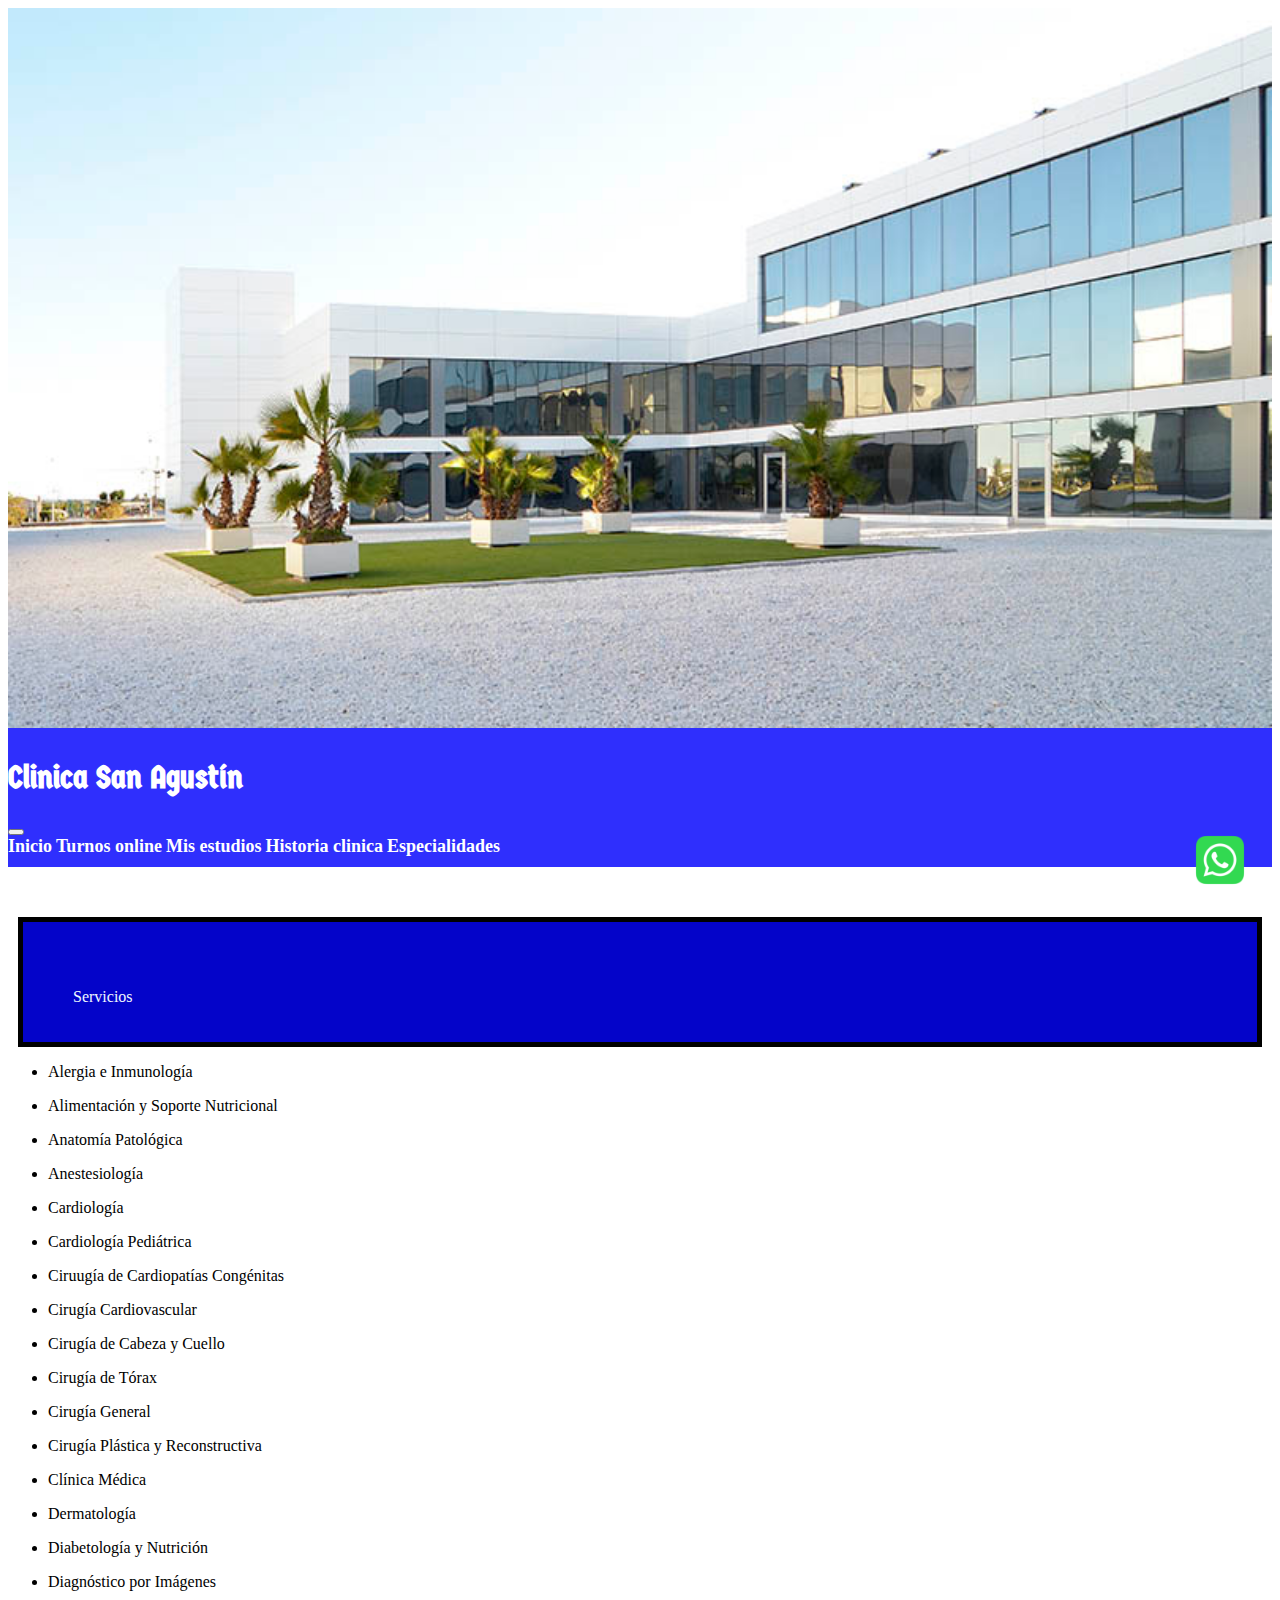
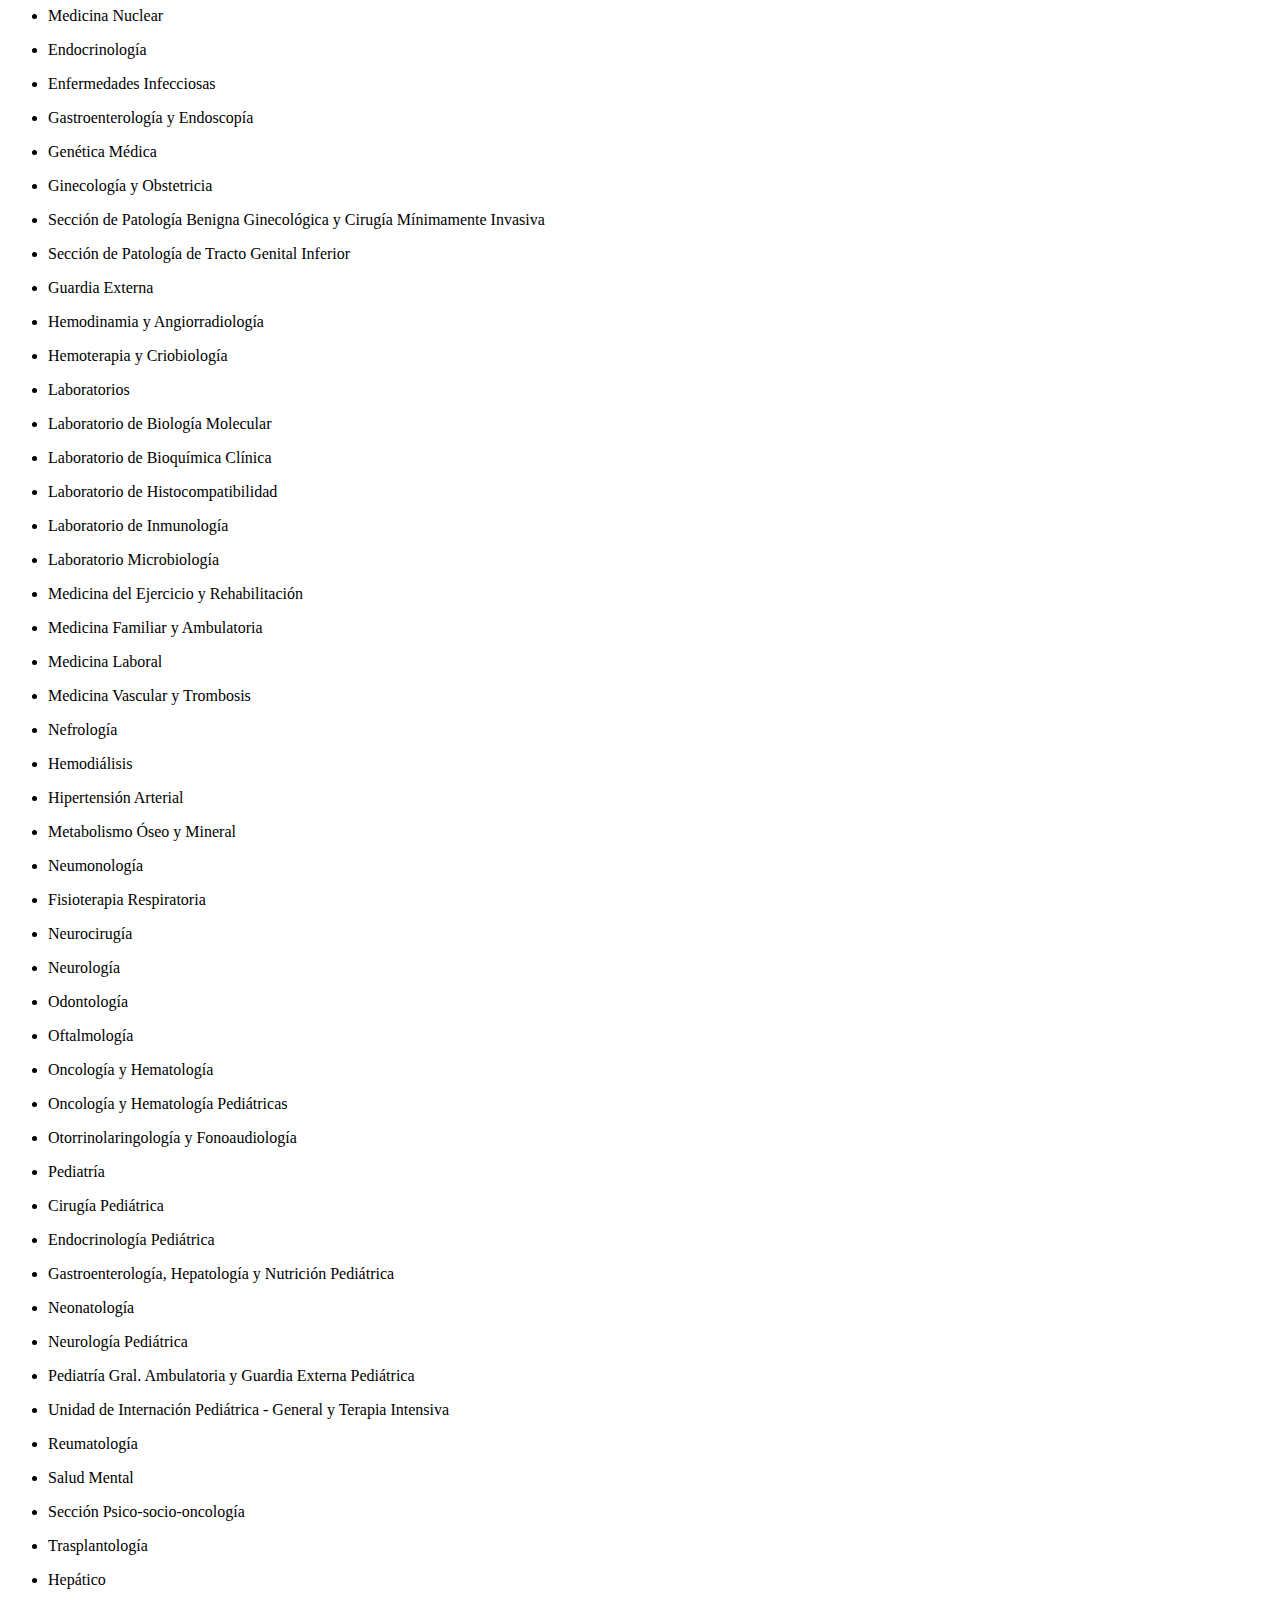
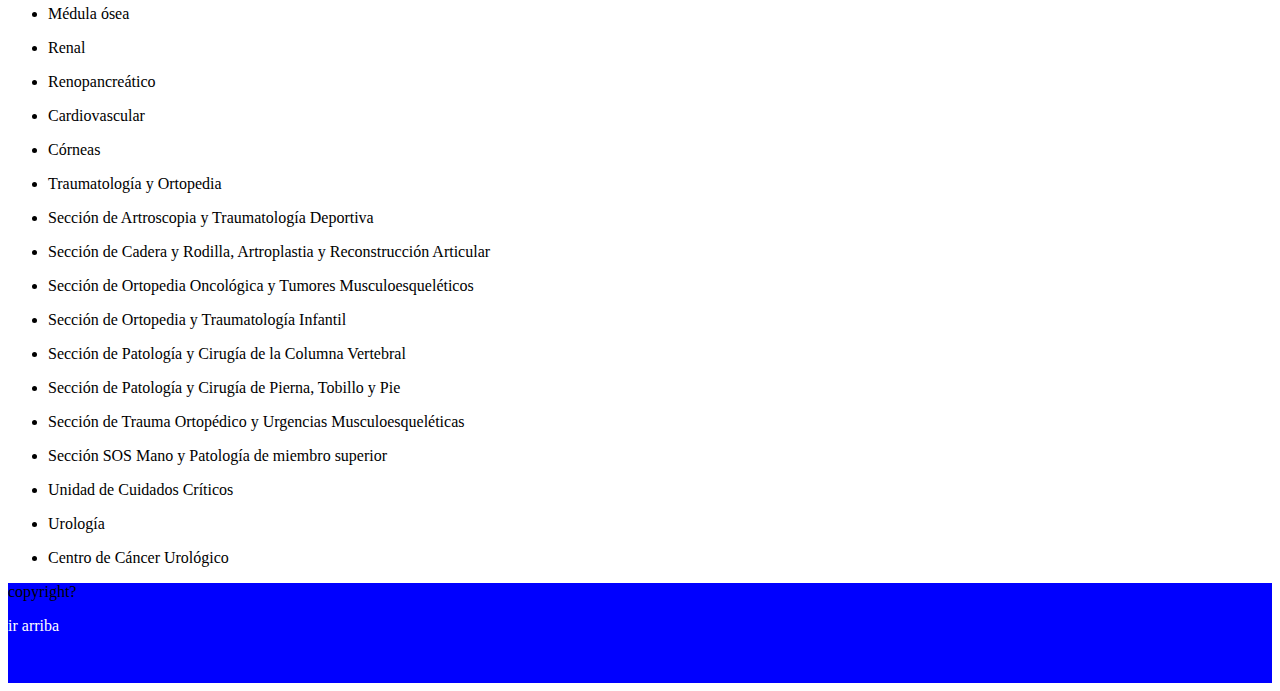
==== pages/especialidades.html @ 89131d5e "archivo restaurado despues de un error fatal :)" ====
<!DOCTYPE html>
<html lang="en">
<head>
<meta charset="UTF-8">
<meta name="viewport" content="width=device-width, initial-scale=1.0">
<!-- CSS Bootstrap -->
<link href="https://cdn.jsdelivr.net/npm/bootstrap@5.3.1/dist/css/bootstrap.min.css" rel="stylesheet" integrity="sha384-4bw+/aepP/YC94hEpVNVgiZdgIC5+VKNBQNGCHeKRQN+PtmoHDEXuppvnDJzQIu9" crossorigin="anonymous">

<!-- Fuentes -->
<link rel="preconnect" href="https://fonts.googleapis.com">
<link rel="preconnect" href="https://fonts.gstatic.com" crossorigin>
<link href="https://fonts.googleapis.com/css2?family=Germania+One&display=swap" rel="stylesheet">

<!-- CSS Propio -->
<link rel="stylesheet" href="../css/styles.css">
<title>Proyecto segunda preentrega</title>
</head>
<body>

    <section class="clinicapng">
        <a id="arriba">
            <img src="../img/clinica.jpg" alt="imagen clinica">
        </a>
        </section>

    <header>

    <h1 class="h1">Clinica San Agustín</h1>

<!-- MENU DE NAVEGACION -->

    <nav class="navbar navbar-expand-lg">
        <div class="container-fluid">
        <button class="navbar-toggler" type="button" data-bs-toggle="collapse" data-bs-target="#navbarNavAltMarkup" aria-controls="navbarNavAltMarkup" aria-expanded="false" aria-label="Toggle navigation">
            <span class="navbar-toggler-icon"></span>
        </button>
        <div class="collapse navbar-collapse" id="navbarNavAltMarkup">
            <div class="navbar-nav">
            <a class="nav-link" aria-current="page" href="../index.html">Inicio</a>
            <a class="nav-link " href="../pages/turnos-online.html">Turnos online</a>
            <a class="nav-link" href="../pages/mis-estuidios.html">Mis estudios</a>
            <a class="nav-link" href="../pages/historia-clinica.html">Historia clinica</a>
            <a class="nav-link active" href="../pages/especialidades.html">Especialidades</a>
            </div>
        </div>
        </div>
    </nav>
</header>

    <div class="caja-azul2">
        <p style="color: aliceblue;">Servicios</p>
    </div>
    <div>
        <ul class="especialidades">
            <li><p href="">Alergia e Inmunología</p></li>
            <li><p href="">Alimentación y Soporte Nutricional</p></li>
            <li><p href="">Anatomía Patológica</p></li>
            <li><p href="">Anestesiología</p></li>
            <li><p href="">Cardiología</p></li>
            <li><p href="">Cardiología Pediátrica</p></li>
            <li><p href="">Ciruugía de Cardiopatías Congénitas</p></li>
            <li><p href="">Cirugía Cardiovascular</p></li>
            <li><p href="">Cirugía de Cabeza y Cuello</p></li>
            <li><p href="">Cirugía de Tórax</p></li>
            <li><p href="">Cirugía General</p></li>
            <li><p href="">Cirugía Plástica y Reconstructiva</p></li>
            <li><p href="">Clínica Médica</p></li>
            <li><p href="">Dermatología</p></li>
            <li><p href="">Diabetología y Nutrición</p></li>
            <li><p href="">Diagnóstico por Imágenes</p></li>
            <li><p href="">Medicina Nuclear</p></li>
            <li><p href="">Endocrinología</p></li>
            <li><p href="">Enfermedades Infecciosas</p></li>
            <li><p href="">Gastroenterología y Endoscopía</p></li>
            <li><p href="">Genética Médica</p></li>
            <li><p href="">Ginecología y Obstetricia</p></li>
            <li><p href="">Sección de Patología Benigna Ginecológica y Cirugía Mínimamente Invasiva</p></li>
            <li><p href="">Sección de Patología de Tracto Genital Inferior</p></li>
            <li><p href="">Guardia Externa</p></li>
            <li><p href="">Hemodinamia y Angiorradiología</p></li>
            <li><p href="">Hemoterapia y Criobiología</p></li>
            <li><p href="">Laboratorios</p></li>
            <li><p href="">Laboratorio de Biología Molecular</p></li>
            <li><p href="">Laboratorio de Bioquímica Clínica</p></li>
            <li><p href="">Laboratorio de Histocompatibilidad</p></li>
            <li><p href="">Laboratorio de Inmunología</p></li>
            <li><p href="">Laboratorio Microbiología</p></li>
            <li><p href="">Medicina del Ejercicio y Rehabilitación</p></li>
            <li><p href="">Medicina Familiar y Ambulatoria</p></li>
            <li><p href="">Medicina Laboral</p></li>
            <li><p href="">Medicina Vascular y Trombosis</p></li>
            <li><p href="">Nefrología</p></li>
            <li><p href="">Hemodiálisis</p></li>
            <li><p href="">Hipertensión Arterial</p></li>
            <li><p href="">Metabolismo Óseo y Mineral</p></li>
            <li><p href="">Neumonología</p></li>
            <li><p href="">Fisioterapia Respiratoria</p></li>
            <li><p href="">Neurocirugía</p></li>
            <li><p href="">Neurología</p></li>
            <li><p href="">Odontología</p></li>
            <li><p href="">Oftalmología</p></li>
            <li><p href="">Oncología y Hematología</p></li>
            <li><p href="">Oncología y Hematología Pediátricas</p></li>
            <li><p href="">Otorrinolaringología y Fonoaudiología</p></li>
            <li><p href="">Pediatría</p></li>
            <li><p href="">Cirugía Pediátrica</p></li>
            <li><p href="">Endocrinología Pediátrica</p></li>
            <li><p href="">Gastroenterología, Hepatología y Nutrición Pediátrica</p></li>
            <li><p href="">Neonatología</p></li>
            <li><p href="">Neurología Pediátrica</p></li>
            <li><p href="">Pediatría Gral. Ambulatoria y Guardia Externa Pediátrica</p></li>
            <li><p href="">Unidad de Internación Pediátrica - General y Terapia Intensiva</p></li>
            <li><p href="">Reumatología</p></li>
            <li><p href="">Salud Mental</p></li>
            <li><p href="">Sección Psico-socio-oncología</p></li>
            <li><p href="">Trasplantología</p></li>
            <li><p href="">Hepático</p></li>
            <li><p href="">Médula ósea</p></li>
            <li><p href="">Renal</p></li>
            <li><p href="">Renopancreático</p></li>
            <li><p href="">Cardiovascular</p></li>
            <li><p href="">Córneas</p></li>
            <li><p href="">Traumatología y Ortopedia</p></li>
            <li><p href="">Sección de Artroscopia y Traumatología Deportiva</p></li>
            <li><p href="">Sección de Cadera y Rodilla, Artroplastia y Reconstrucción Articular</p></li>
            <li><p href="">Sección de Ortopedia Oncológica y Tumores Musculoesqueléticos</p></li>
            <li><p href="">Sección de Ortopedia y Traumatología Infantil</p></li>
            <li><p href="">Sección de Patología y Cirugía de la Columna Vertebral</p></li>
            <li><p href="">Sección de Patología y Cirugía de Pierna, Tobillo y Pie</p></li>
            <li><p href="">Sección de Trauma Ortopédico y Urgencias Musculoesqueléticas</p></li>
            <li><p href="">Sección SOS Mano y Patología de miembro superior</p></li>
            <li><p href="">Unidad de Cuidados Críticos</p></li>
            <li><p href="">Urología</p></li>
            <li><p href="">Centro de Cáncer Urológico</p></li>
    </ul>
    </div>

    <footer>
        <p>copyright?</p>
        <a href="#arriba">ir arriba</a>
    </footer>
    
    
        <!-- SCRIPT DE BOOTSTRAP -->
        <script src="https://cdn.jsdelivr.net/npm/bootstrap@5.3.1/dist/js/bootstrap.bundle.min.js" integrity="sha384-HwwvtgBNo3bZJJLYd8oVXjrBZt8cqVSpeBNS5n7C8IVInixGAoxmnlMuBnhbgrkm" crossorigin="anonymous"></script>
    
    
    
        <a href="#">
            <img src="../img/logo-whatsapp.webp" alt="Contacto" class="contacto">
        </a>
    

    
    
    
    </body>
    </html>
---- css/styles.css ----
.h1 {
    font-family: 'Germania One', cursive;
    color: #fff;
}

header {
    background-color: rgb(47, 47, 253);
    padding: 10px 0;
    position: sticky;
    top: 0;
}

a {
    text-decoration: none;
}

.nav-link {
    color: #fff;
    font-weight: bold;
    font-size: 18px;
}

.lista-nav li {
    
    display: inline;
    margin-right: 10px;
}

.Lista-nav2 li {
    
    display: inline;
    margin-right: 10px;
}

.caja-azul {
    color: #fff;

    background-color:rgb(4, 4, 201);
    width: auto;
    height: auto;  

    margin: 100px 15px 100px 15px;

    padding: 50px;

    border: solid 5px black
}


.caja-azul2 {
    background-color:rgb(4, 4, 201);
    width: auto;
    height: 20px;  

    margin: 50px 10px 10px 10px;

    padding: 50px;

    border: solid 5px rgb(0, 0, 0)
}

.contacto {
    width: 80px;
    position: fixed;
    bottom: 0;
    right: 20px;
}

.caja-turnos {
    color: #fff;
    background-color: rgb(0, 94, 234);
    width: 500px;
    height: 180px;
    margin: 50px 10px 10px 10px;
    padding: 20px;
    text-align: center;
}

.caja-turnos2 {
    color: #fff;
    background-color: rgb(0, 55, 137);
    width: 500px;
    height: 180px;
    margin: 50px 10px 10px 10px;
    padding: 20px;
    text-align: center;
}

.padre-cajas {
    display: flex;
    flex-direction: row;
    flex-wrap: wrap;
    

}


.caja-estudios {
    font-size: larger;
    color: aliceblue;
    background-color:rgb(4, 0, 255);
    width: auto; 
    height: auto;  

    margin: 10px 50px 100px 15px;

    padding: 50px;


    border: solid 5px rgb(3, 53, 153);
}

.caja-historiaclinica {
    font-size: larger;
    color: aliceblue;
    background-color:rgb(4, 0, 255);
    width: auto;
    height: auto;  

    margin: 10px 50px 100px 15px;

    padding: 50px;


    border: solid 5px rgb(3, 53, 153);

    text-align: start;

}

.familiapng {
    margin: 0px 0px 20px 0px;
}


.clinicapng img {
    width: 93.90rem;
    height: 25rem;
    display: block;
    margin: 0 auto;
}

.doctorpng img {
    width: 93.90rem;
    height: 25rem;
    display: block;
    margin: 0 auto;
}

.familiapng img {
    width: 93.90rem;
    height: 25rem;
    display: block;
    margin: 10px 0px 50px 0px
}

.bi {
    font-size: 3rem;
}

.bi-instagram {
    color: rgb(230,70,70);
}

.bi-tiktok {
    color: #000;
}

.bi-youtube {
    color: red;
}

img {
    max-width: 100%;
}

.clinicapng img {
    height: 45vh;
}

@media (min-width: 520px) {
    .clinicapng img {
        height: 50vh;
    }
}

@media (min-width: 768px) {
    .clinicapng img {
        height: 70vh;
    }
}

@media (min-width: 1024px) {
    .clinicapng img {
        height: 80vh;
    }

}

footer{
    background-color: blue;
    height: 100px;
}

footer a{
    color: #fff;
}

@media (min-width: 520px) {
    .doctorpng img {
        height: 450px;

    }
    .familiapng img {
        height: 20vh;
    }
}

@media (min-width: 768px) {
    .doctorpng img {
        height: 70vh;
    }
    .familiapng img {
        height: 70vh;
    }

}

@media (min-width: 1024px) {
    .doctorpng img {
        height: 80vh;
    }
}

.text-center{
    color: blue;
    margin-bottom: 30px;
}


.especialidades{
    cursor: pointer;
}
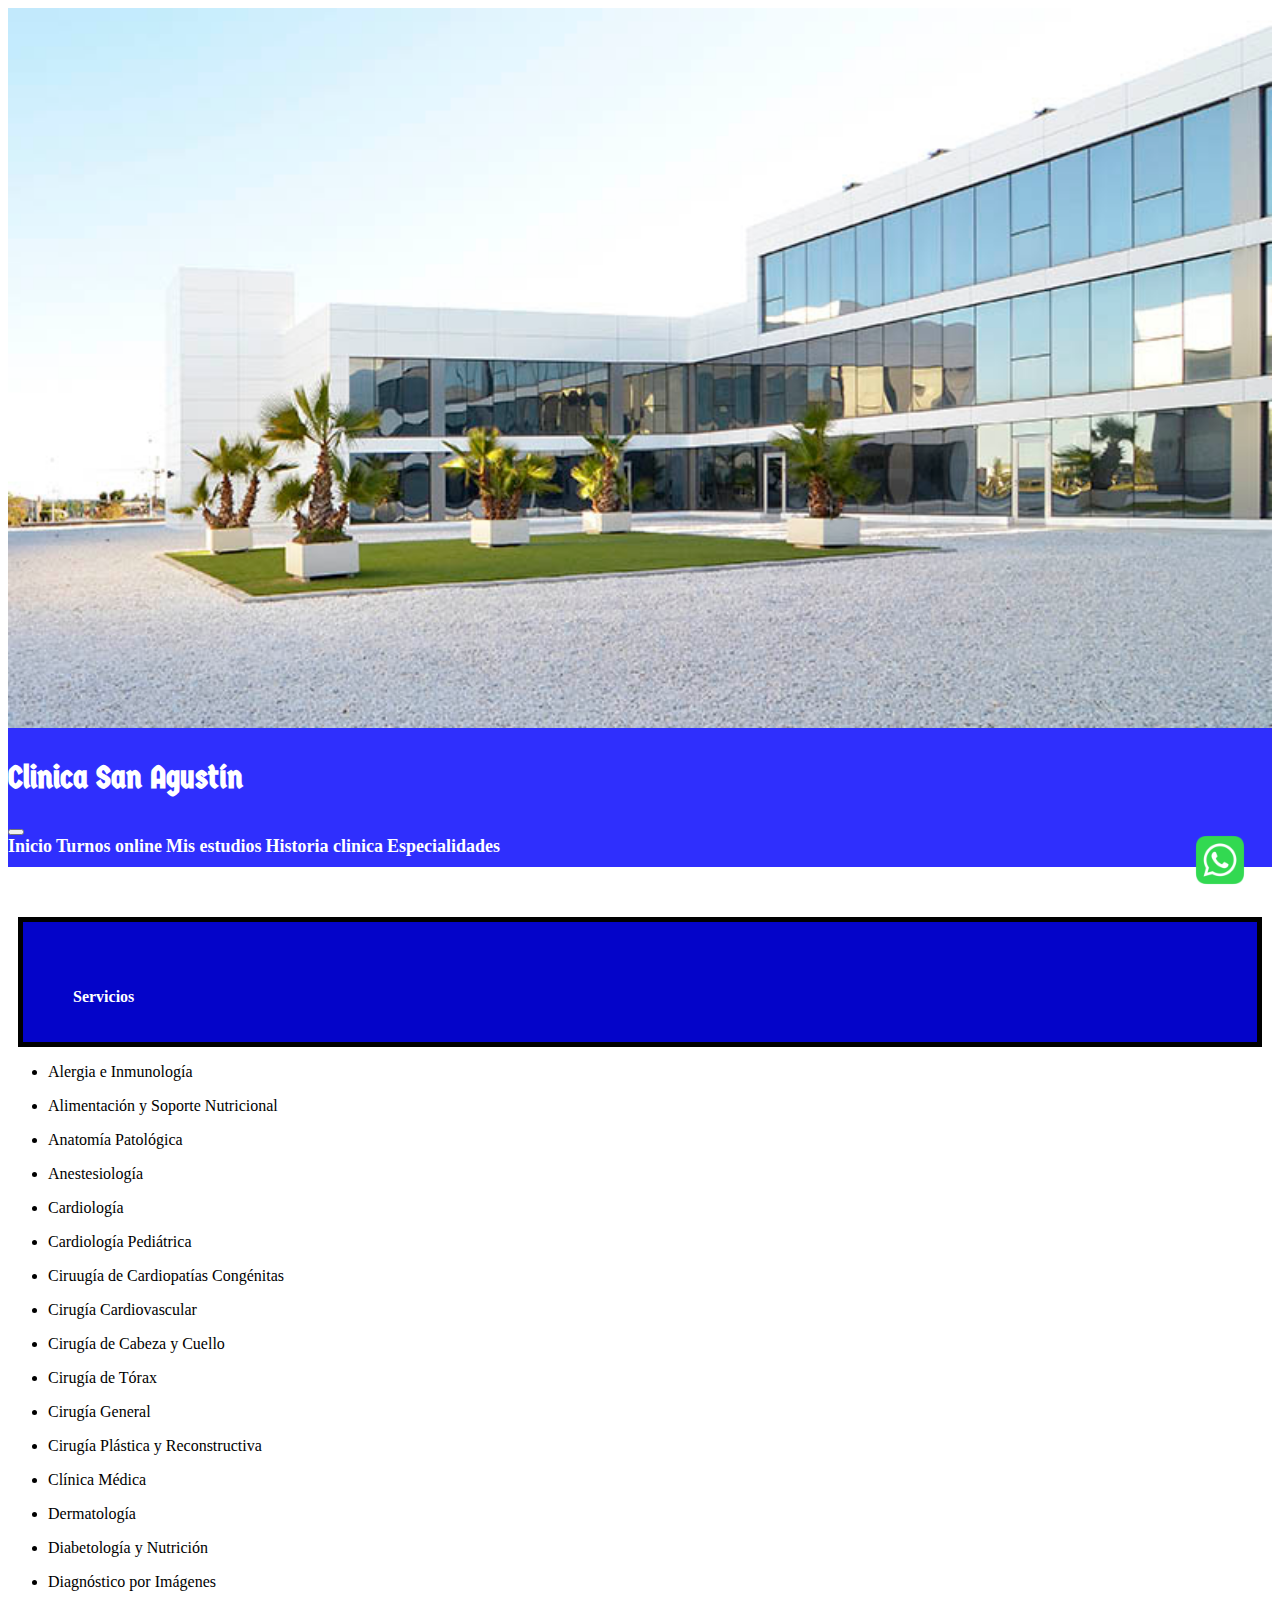
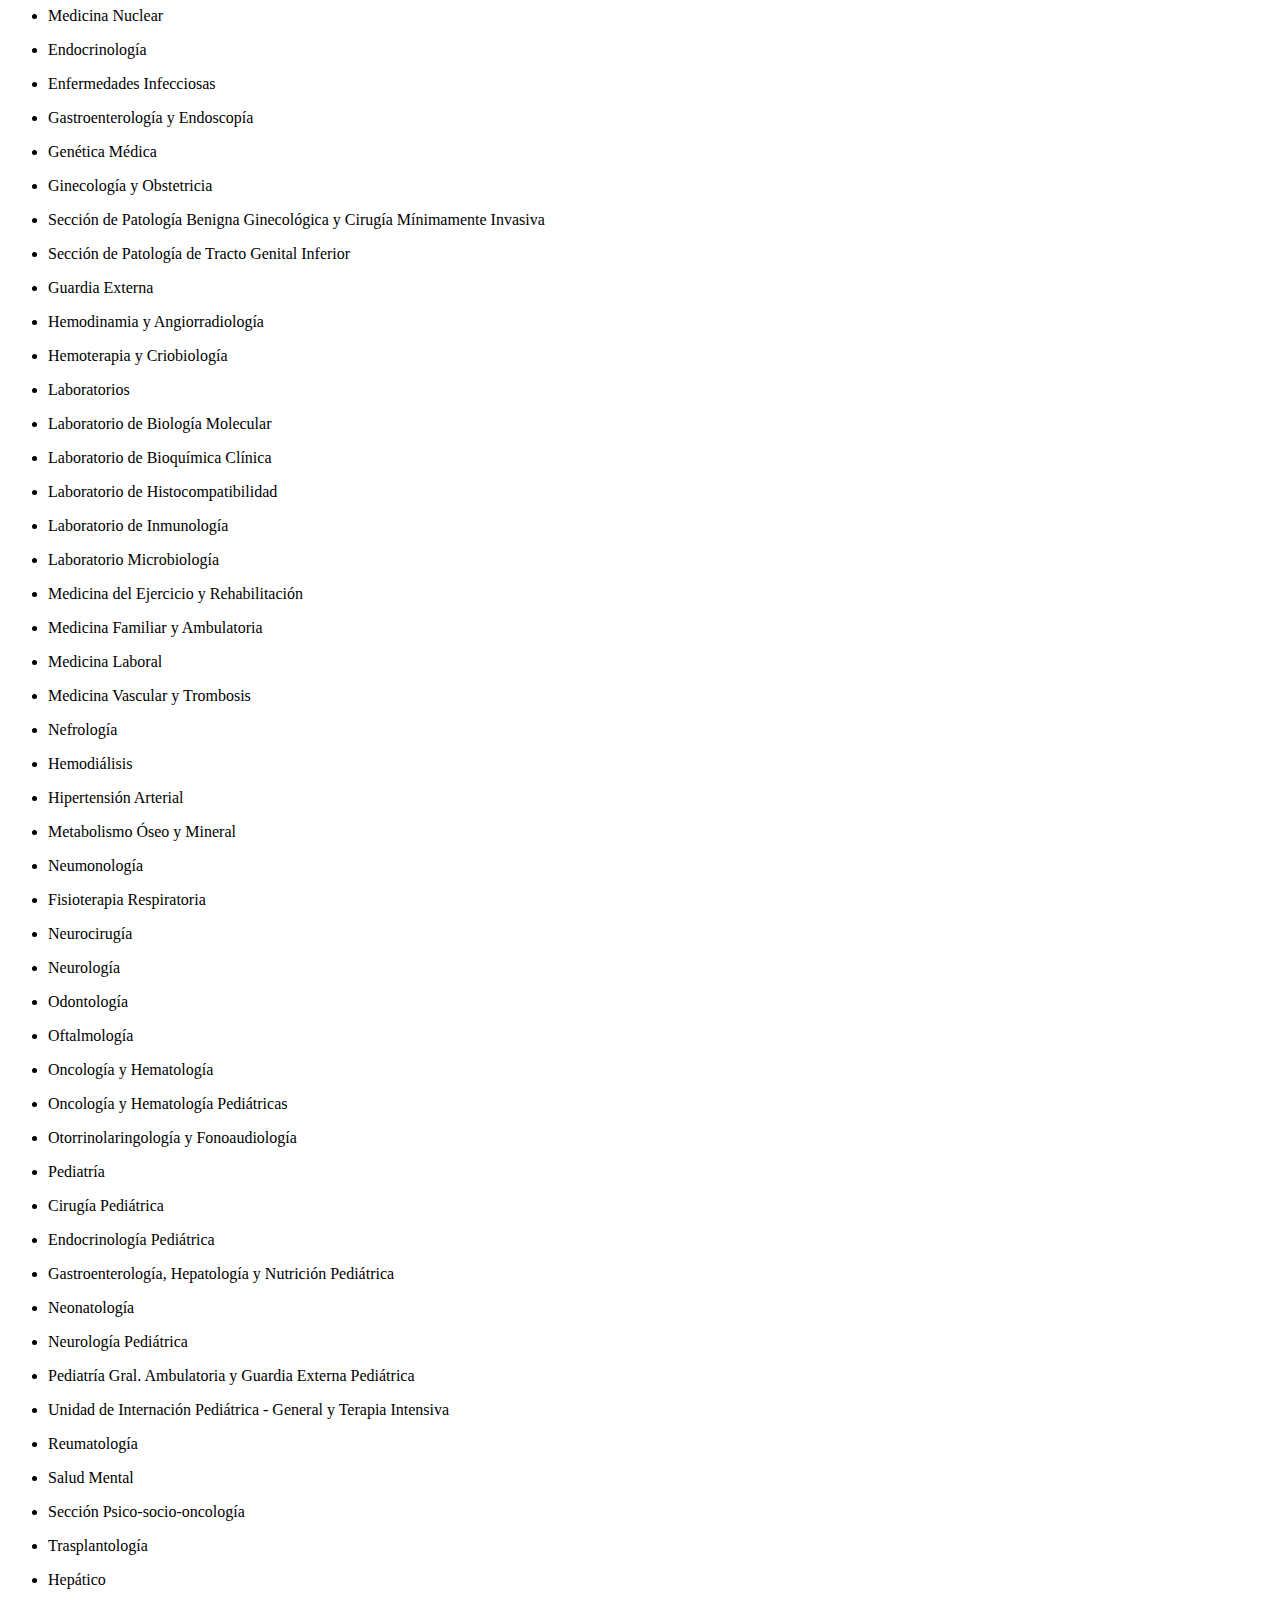
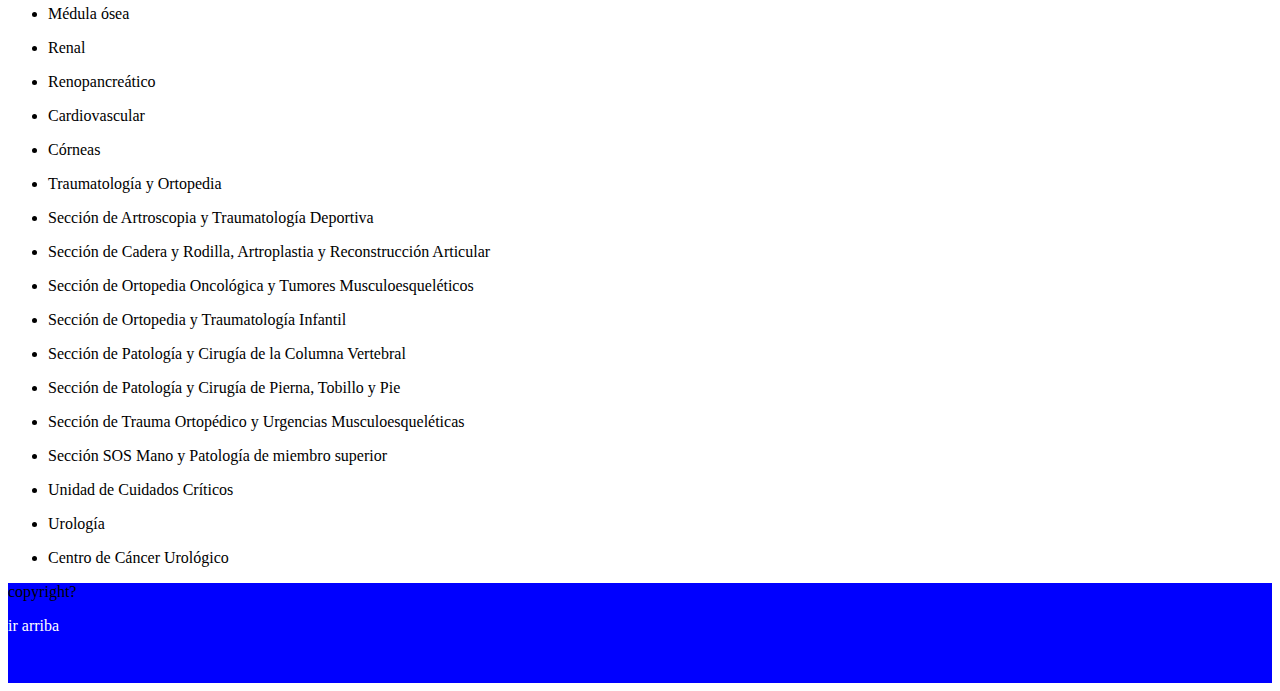
==== commit a5b59a19: "arreglo de errores" ====
--- a/pages/especialidades.html
+++ b/pages/especialidades.html
@@ -48,90 +48,90 @@
 </header>
 
     <div class="caja-azul2">
-        <p style="color: aliceblue;">Servicios</p>
+        <p class="title">Servicios</p>
     </div>
     <div>
         <ul class="especialidades">
-            <li><p href="">Alergia e Inmunología</p></li>
-            <li><p href="">Alimentación y Soporte Nutricional</p></li>
-            <li><p href="">Anatomía Patológica</p></li>
-            <li><p href="">Anestesiología</p></li>
-            <li><p href="">Cardiología</p></li>
-            <li><p href="">Cardiología Pediátrica</p></li>
-            <li><p href="">Ciruugía de Cardiopatías Congénitas</p></li>
-            <li><p href="">Cirugía Cardiovascular</p></li>
-            <li><p href="">Cirugía de Cabeza y Cuello</p></li>
-            <li><p href="">Cirugía de Tórax</p></li>
-            <li><p href="">Cirugía General</p></li>
-            <li><p href="">Cirugía Plástica y Reconstructiva</p></li>
-            <li><p href="">Clínica Médica</p></li>
-            <li><p href="">Dermatología</p></li>
-            <li><p href="">Diabetología y Nutrición</p></li>
-            <li><p href="">Diagnóstico por Imágenes</p></li>
-            <li><p href="">Medicina Nuclear</p></li>
-            <li><p href="">Endocrinología</p></li>
-            <li><p href="">Enfermedades Infecciosas</p></li>
-            <li><p href="">Gastroenterología y Endoscopía</p></li>
-            <li><p href="">Genética Médica</p></li>
-            <li><p href="">Ginecología y Obstetricia</p></li>
-            <li><p href="">Sección de Patología Benigna Ginecológica y Cirugía Mínimamente Invasiva</p></li>
-            <li><p href="">Sección de Patología de Tracto Genital Inferior</p></li>
-            <li><p href="">Guardia Externa</p></li>
-            <li><p href="">Hemodinamia y Angiorradiología</p></li>
-            <li><p href="">Hemoterapia y Criobiología</p></li>
-            <li><p href="">Laboratorios</p></li>
-            <li><p href="">Laboratorio de Biología Molecular</p></li>
-            <li><p href="">Laboratorio de Bioquímica Clínica</p></li>
-            <li><p href="">Laboratorio de Histocompatibilidad</p></li>
-            <li><p href="">Laboratorio de Inmunología</p></li>
-            <li><p href="">Laboratorio Microbiología</p></li>
-            <li><p href="">Medicina del Ejercicio y Rehabilitación</p></li>
-            <li><p href="">Medicina Familiar y Ambulatoria</p></li>
-            <li><p href="">Medicina Laboral</p></li>
-            <li><p href="">Medicina Vascular y Trombosis</p></li>
-            <li><p href="">Nefrología</p></li>
-            <li><p href="">Hemodiálisis</p></li>
-            <li><p href="">Hipertensión Arterial</p></li>
-            <li><p href="">Metabolismo Óseo y Mineral</p></li>
-            <li><p href="">Neumonología</p></li>
-            <li><p href="">Fisioterapia Respiratoria</p></li>
-            <li><p href="">Neurocirugía</p></li>
-            <li><p href="">Neurología</p></li>
-            <li><p href="">Odontología</p></li>
-            <li><p href="">Oftalmología</p></li>
-            <li><p href="">Oncología y Hematología</p></li>
-            <li><p href="">Oncología y Hematología Pediátricas</p></li>
-            <li><p href="">Otorrinolaringología y Fonoaudiología</p></li>
-            <li><p href="">Pediatría</p></li>
-            <li><p href="">Cirugía Pediátrica</p></li>
-            <li><p href="">Endocrinología Pediátrica</p></li>
-            <li><p href="">Gastroenterología, Hepatología y Nutrición Pediátrica</p></li>
-            <li><p href="">Neonatología</p></li>
-            <li><p href="">Neurología Pediátrica</p></li>
-            <li><p href="">Pediatría Gral. Ambulatoria y Guardia Externa Pediátrica</p></li>
-            <li><p href="">Unidad de Internación Pediátrica - General y Terapia Intensiva</p></li>
-            <li><p href="">Reumatología</p></li>
-            <li><p href="">Salud Mental</p></li>
-            <li><p href="">Sección Psico-socio-oncología</p></li>
-            <li><p href="">Trasplantología</p></li>
-            <li><p href="">Hepático</p></li>
-            <li><p href="">Médula ósea</p></li>
-            <li><p href="">Renal</p></li>
-            <li><p href="">Renopancreático</p></li>
-            <li><p href="">Cardiovascular</p></li>
-            <li><p href="">Córneas</p></li>
-            <li><p href="">Traumatología y Ortopedia</p></li>
-            <li><p href="">Sección de Artroscopia y Traumatología Deportiva</p></li>
-            <li><p href="">Sección de Cadera y Rodilla, Artroplastia y Reconstrucción Articular</p></li>
-            <li><p href="">Sección de Ortopedia Oncológica y Tumores Musculoesqueléticos</p></li>
-            <li><p href="">Sección de Ortopedia y Traumatología Infantil</p></li>
-            <li><p href="">Sección de Patología y Cirugía de la Columna Vertebral</p></li>
-            <li><p href="">Sección de Patología y Cirugía de Pierna, Tobillo y Pie</p></li>
-            <li><p href="">Sección de Trauma Ortopédico y Urgencias Musculoesqueléticas</p></li>
-            <li><p href="">Sección SOS Mano y Patología de miembro superior</p></li>
-            <li><p href="">Unidad de Cuidados Críticos</p></li>
-            <li><p href="">Urología</p></li>
-            <li><p href="">Centro de Cáncer Urológico</p></li>
+            <li><p>Alergia e Inmunología</p></li>
+            <li><p>Alimentación y Soporte Nutricional</p></li>
+            <li><p>Anatomía Patológica</p></li>
+            <li><p>Anestesiología</p></li>
+            <li><p>Cardiología</p></li>
+            <li><p>Cardiología Pediátrica</p></li>
+            <li><p>Ciruugía de Cardiopatías Congénitas</p></li>
+            <li><p>Cirugía Cardiovascular</p></li>
+            <li><p>Cirugía de Cabeza y Cuello</p></li>
+            <li><p>Cirugía de Tórax</p></li>
+            <li><p>Cirugía General</p></li>
+            <li><p>Cirugía Plástica y Reconstructiva</p></li>
+            <li><p>Clínica Médica</p></li>
+            <li><p>Dermatología</p></li>
+            <li><p>Diabetología y Nutrición</p></li>
+            <li><p>Diagnóstico por Imágenes</p></li>
+            <li><p>Medicina Nuclear</p></li>
+            <li><p>Endocrinología</p></li>
+            <li><p>Enfermedades Infecciosas</p></li>
+            <li><p>Gastroenterología y Endoscopía</p></li>
+            <li><p>Genética Médica</p></li>
+            <li><p>Ginecología y Obstetricia</p></li>
+            <li><p>Sección de Patología Benigna Ginecológica y Cirugía Mínimamente Invasiva</p></li>
+            <li><p>Sección de Patología de Tracto Genital Inferior</p></li>
+            <li><p>Guardia Externa</p></li>
+            <li><p>Hemodinamia y Angiorradiología</p></li>
+            <li><p>Hemoterapia y Criobiología</p></li>
+            <li><p>Laboratorios</p></li>
+            <li><p>Laboratorio de Biología Molecular</p></li>
+            <li><p>Laboratorio de Bioquímica Clínica</p></li>
+            <li><p>Laboratorio de Histocompatibilidad</p></li>
+            <li><p>Laboratorio de Inmunología</p></li>
+            <li><p>Laboratorio Microbiología</p></li>
+            <li><p>Medicina del Ejercicio y Rehabilitación</p></li>
+            <li><p>Medicina Familiar y Ambulatoria</p></li>
+            <li><p>Medicina Laboral</p></li>
+            <li><p>Medicina Vascular y Trombosis</p></li>
+            <li><p>Nefrología</p></li>
+            <li><p>Hemodiálisis</p></li>
+            <li><p>Hipertensión Arterial</p></li>
+            <li><p>Metabolismo Óseo y Mineral</p></li>
+            <li><p>Neumonología</p></li>
+            <li><p>Fisioterapia Respiratoria</p></li>
+            <li><p>Neurocirugía</p></li>
+            <li><p>Neurología</p></li>
+            <li><p>Odontología</p></li>
+            <li><p>Oftalmología</p></li>
+            <li><p>Oncología y Hematología</p></li>
+            <li><p>Oncología y Hematología Pediátricas</p></li>
+            <li><p>Otorrinolaringología y Fonoaudiología</p></li>
+            <li><p>Pediatría</p></li>
+            <li><p>Cirugía Pediátrica</p></li>
+            <li><p>Endocrinología Pediátrica</p></li>
+            <li><p>Gastroenterología, Hepatología y Nutrición Pediátrica</p></li>
+            <li><p>Neonatología</p></li>
+            <li><p>Neurología Pediátrica</p></li>
+            <li><p>Pediatría Gral. Ambulatoria y Guardia Externa Pediátrica</p></li>
+            <li><p>Unidad de Internación Pediátrica - General y Terapia Intensiva</p></li>
+            <li><p>Reumatología</p></li>
+            <li><p>Salud Mental</p></li>
+            <li><p>Sección Psico-socio-oncología</p></li>
+            <li><p>Trasplantología</p></li>
+            <li><p>Hepático</p></li>
+            <li><p>Médula ósea</p></li>
+            <li><p>Renal</p></li>
+            <li><p>Renopancreático</p></li>
+            <li><p>Cardiovascular</p></li>
+            <li><p>Córneas</p></li>
+            <li><p>Traumatología y Ortopedia</p></li>
+            <li><p>Sección de Artroscopia y Traumatología Deportiva</p></li>
+            <li><p>Sección de Cadera y Rodilla, Artroplastia y Reconstrucción Articular</p></li>
+            <li><p>Sección de Ortopedia Oncológica y Tumores Musculoesqueléticos</p></li>
+            <li><p>Sección de Ortopedia y Traumatología Infantil</p></li>
+            <li><p>Sección de Patología y Cirugía de la Columna Vertebral</p></li>
+            <li><p>Sección de Patología y Cirugía de Pierna, Tobillo y Pie</p></li>
+            <li><p>Sección de Trauma Ortopédico y Urgencias Musculoesqueléticas</p></li>
+            <li><p>Sección SOS Mano y Patología de miembro superior</p></li>
+            <li><p>Unidad de Cuidados Críticos</p></li>
+            <li><p>Urología</p></li>
+            <li><p>Centro de Cáncer Urológico</p></li>
     </ul>
     </div>
 
--- a/css/styles.css
+++ b/css/styles.css
@@ -240,4 +240,9 @@
 
 .especialidades{
     cursor: pointer;
+}
+
+.title{
+    color: #fff;
+    font-weight: bolder;
 }